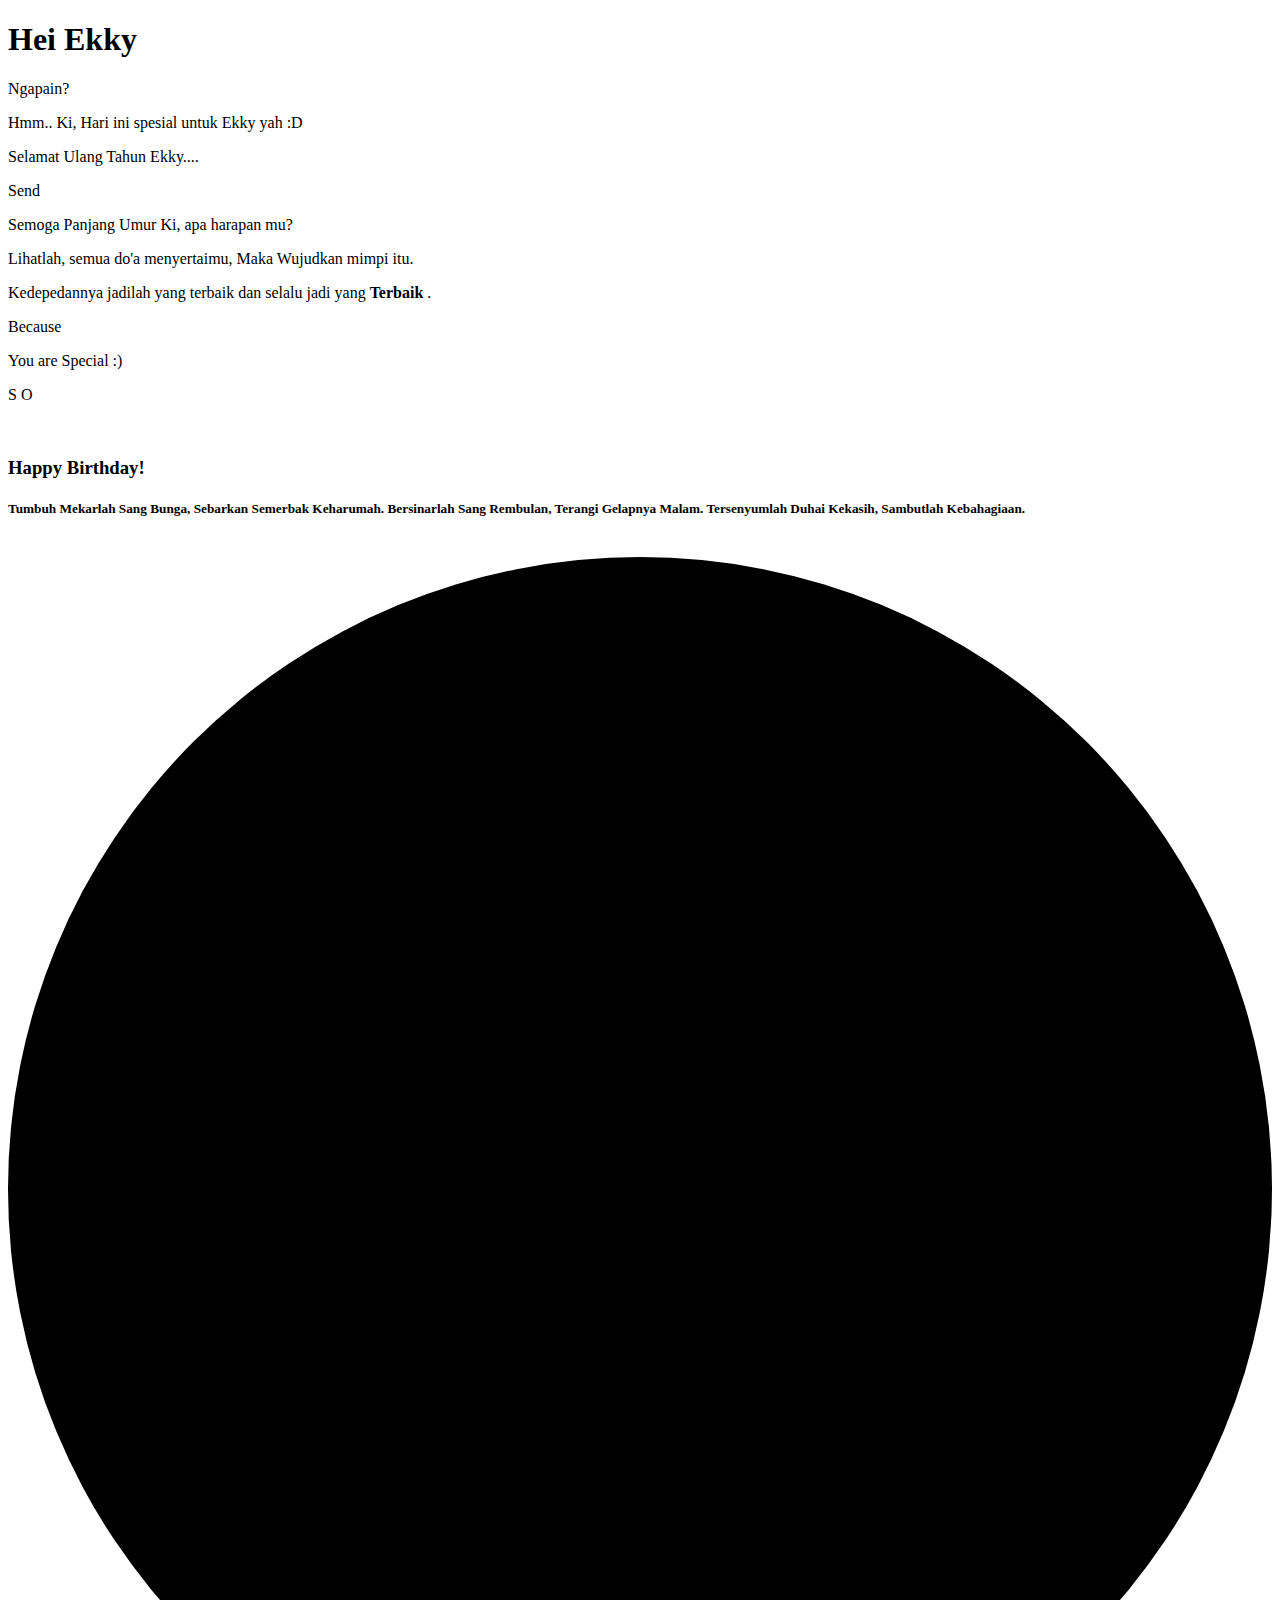
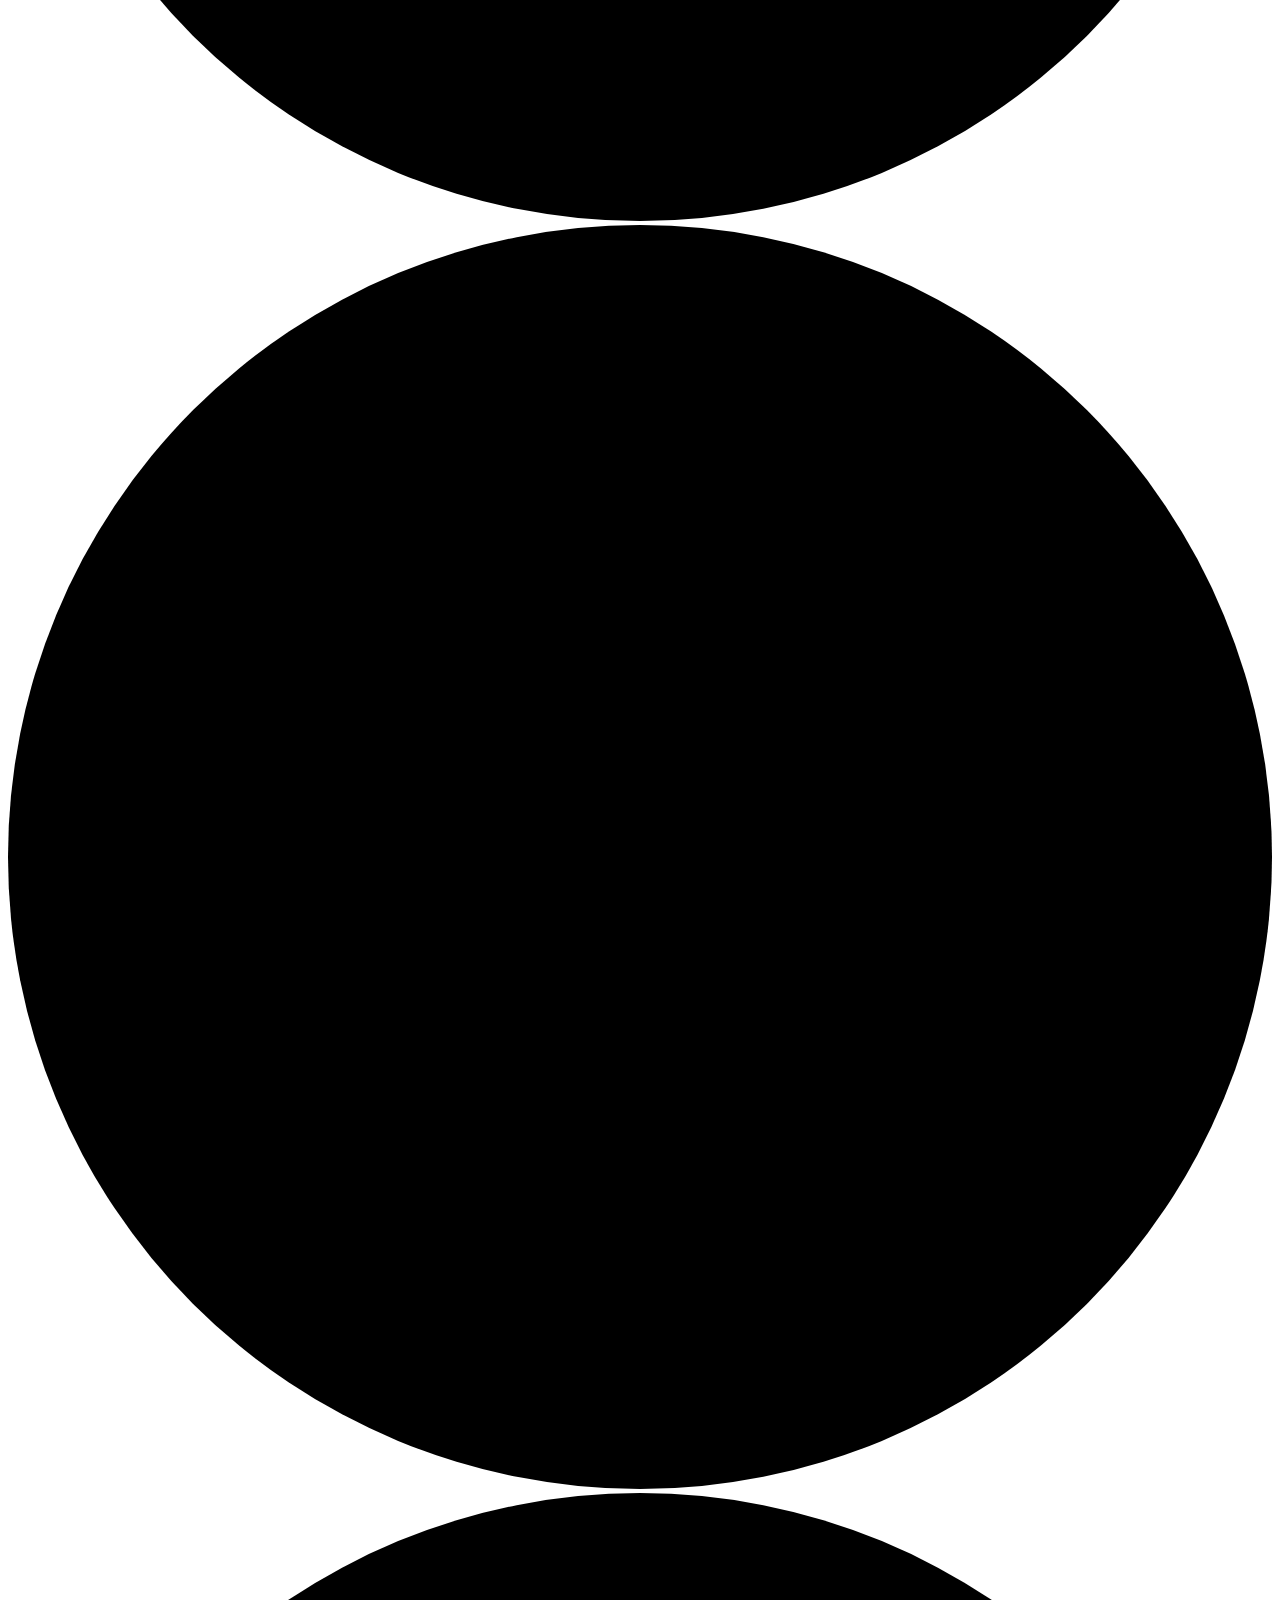
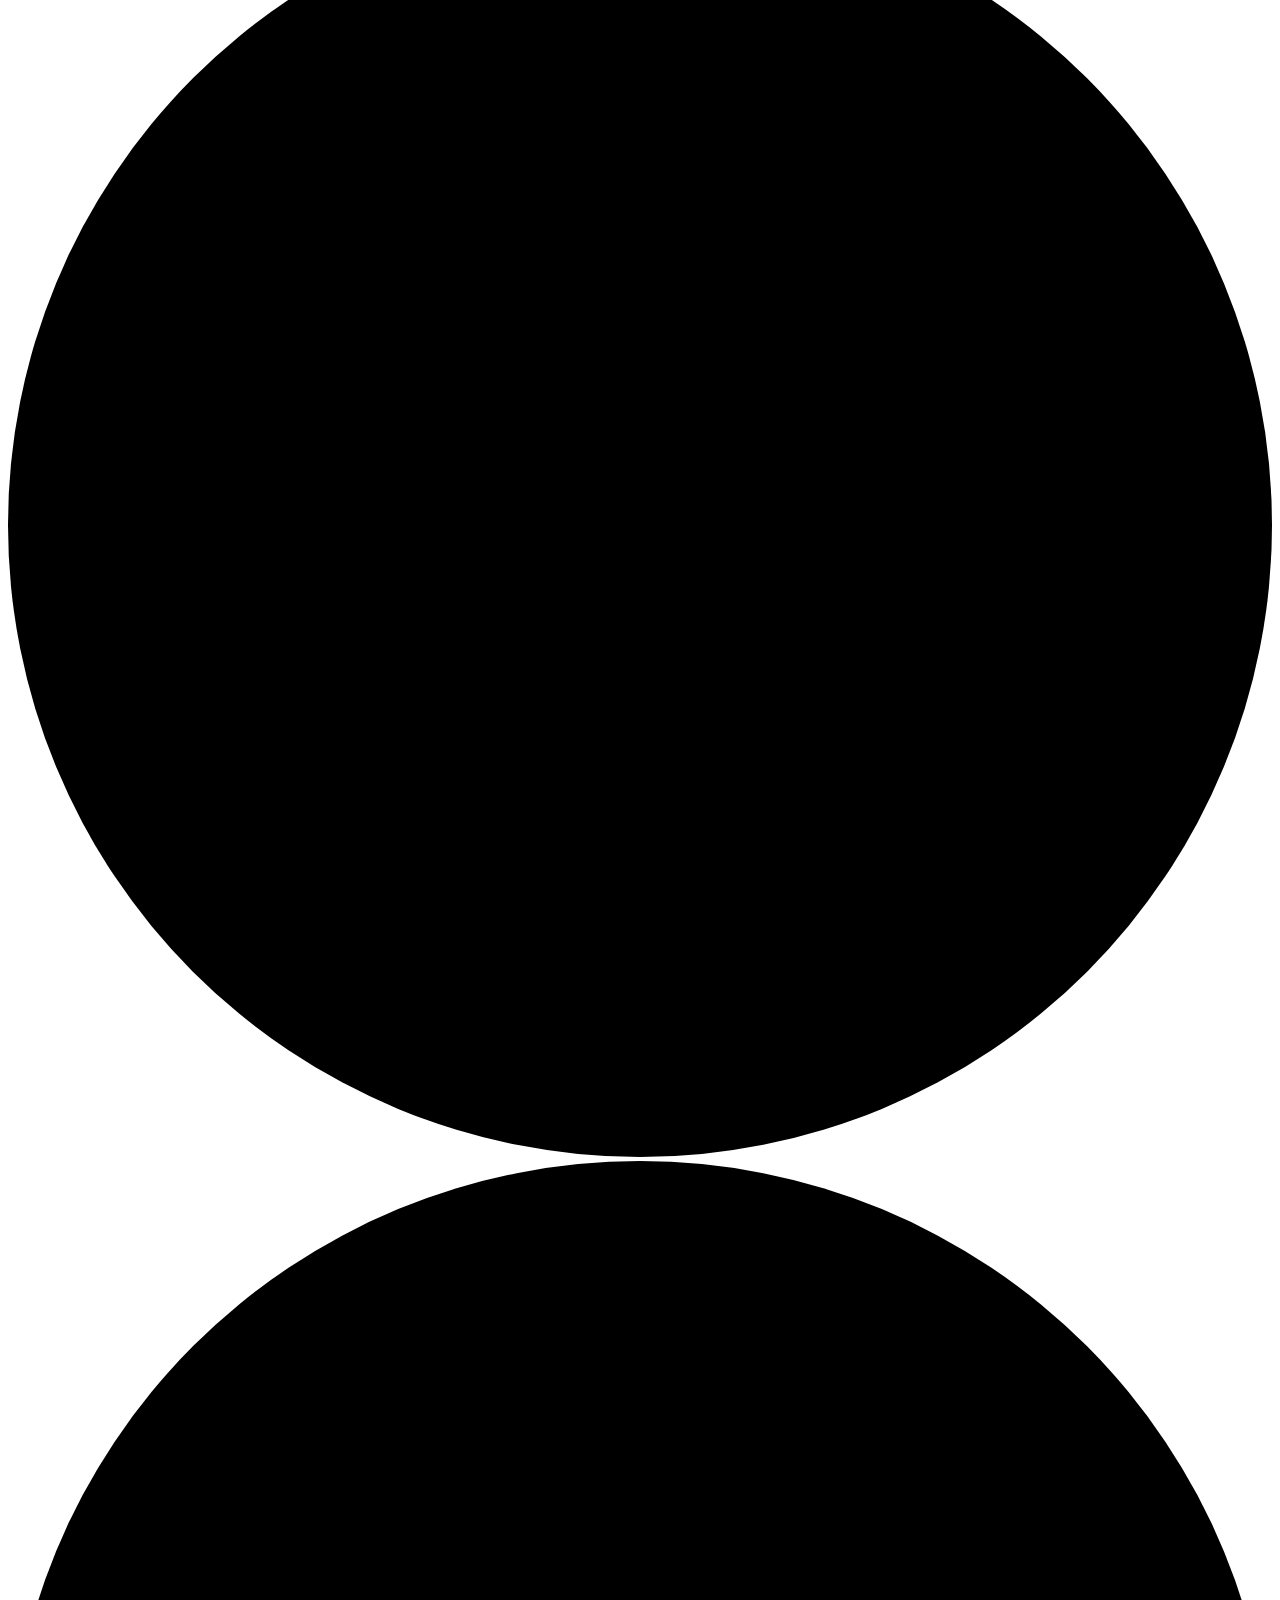
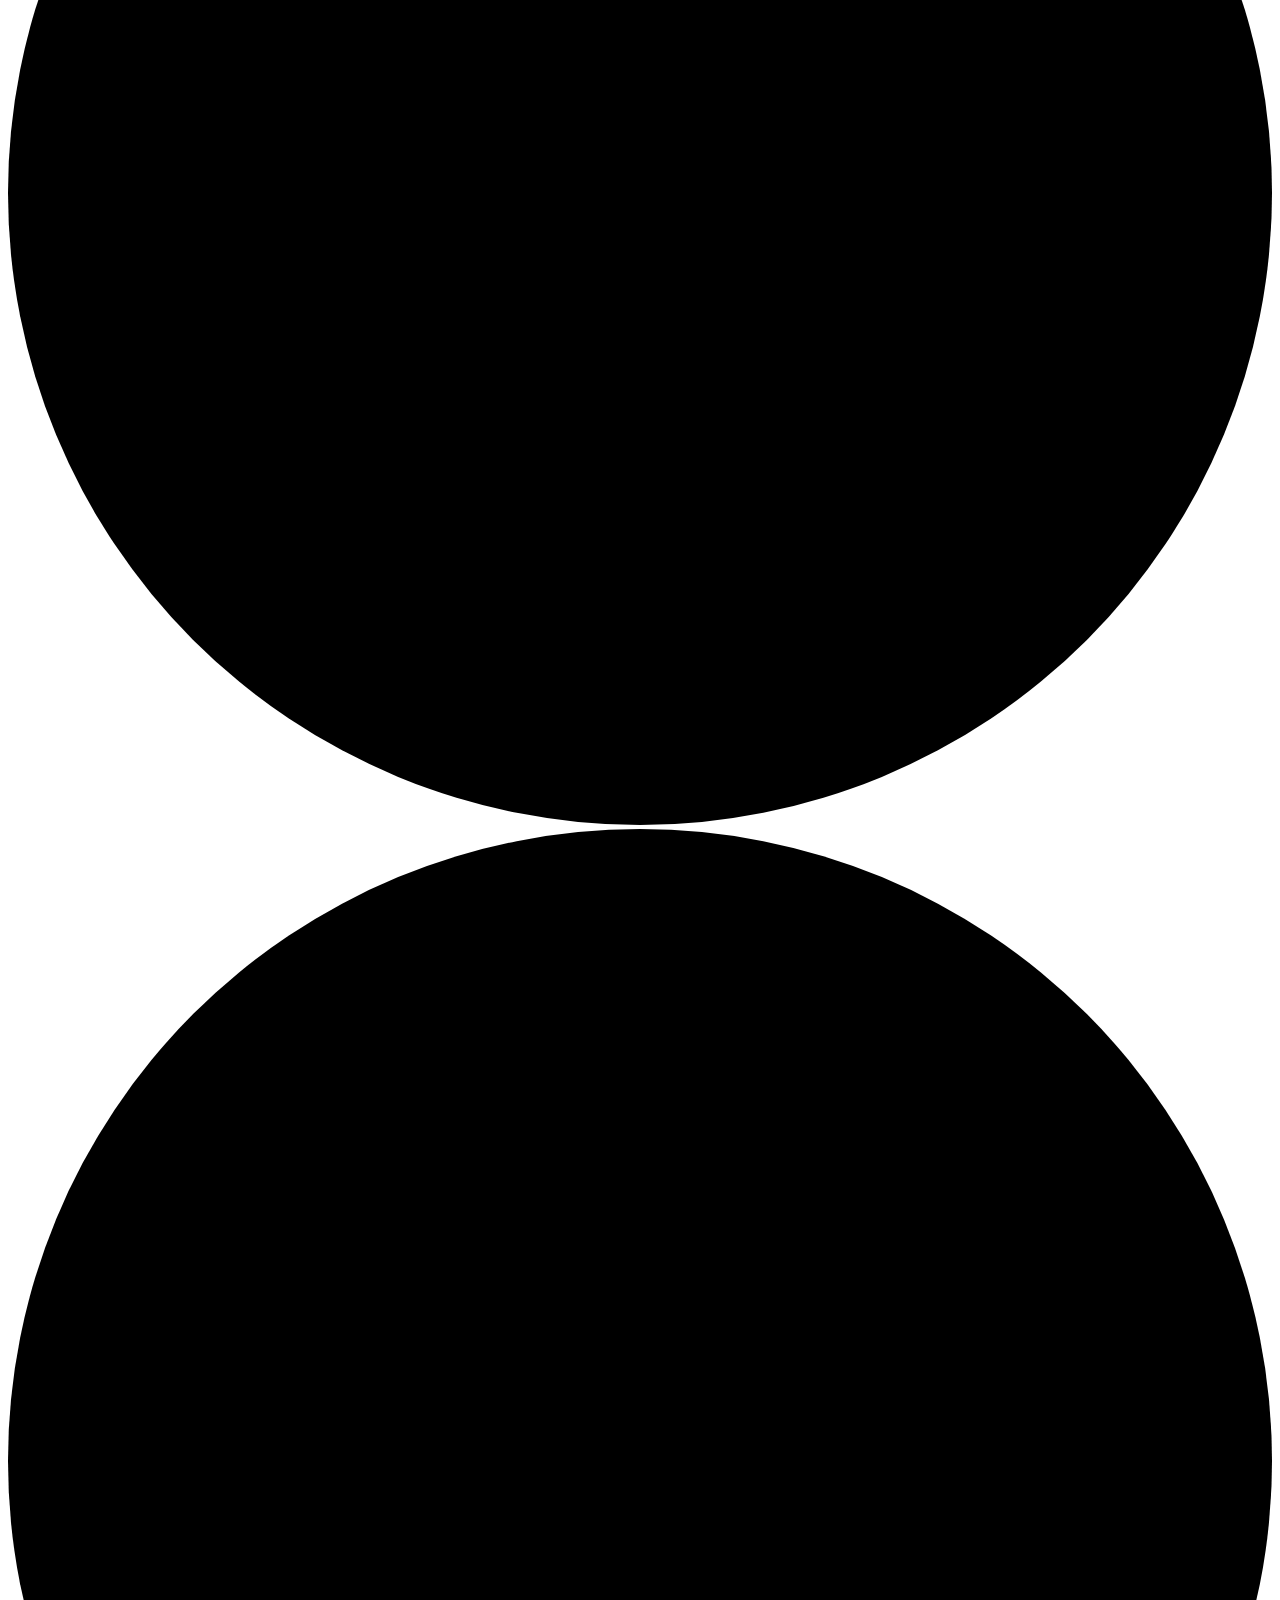
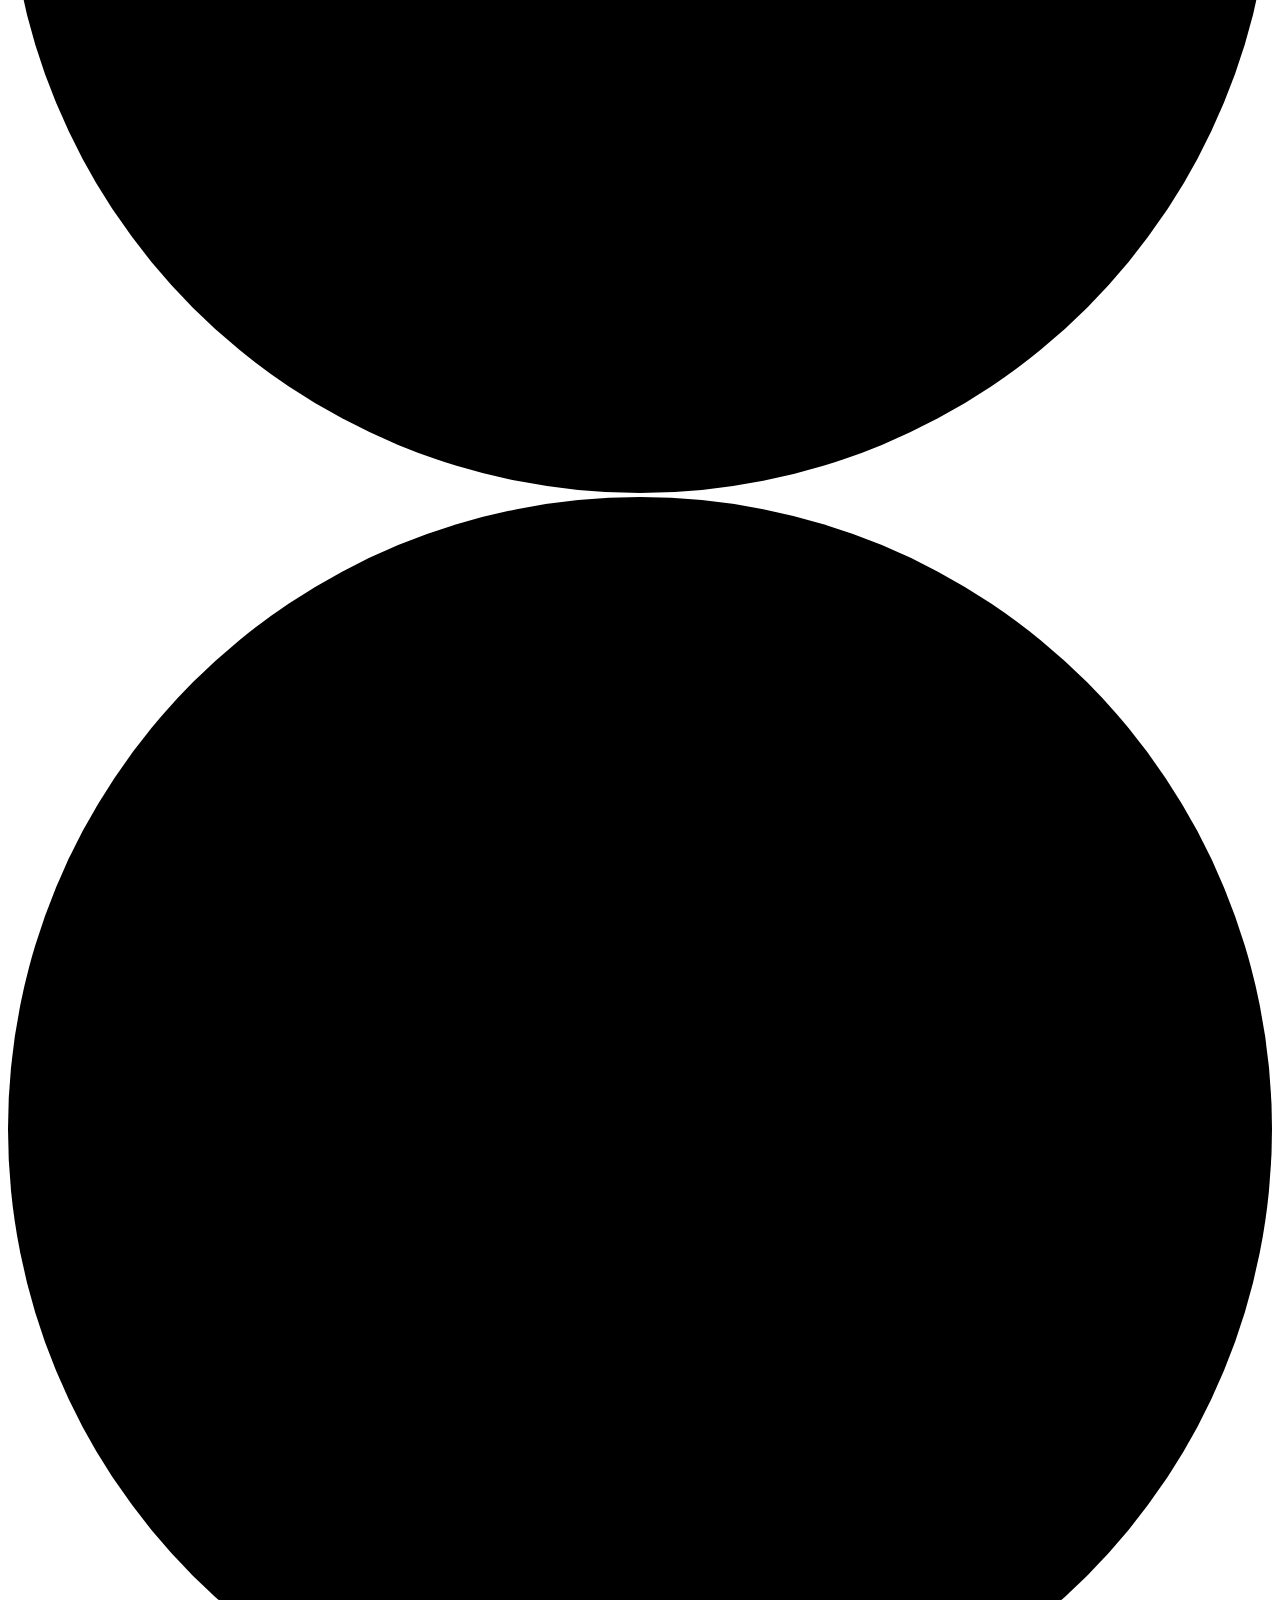
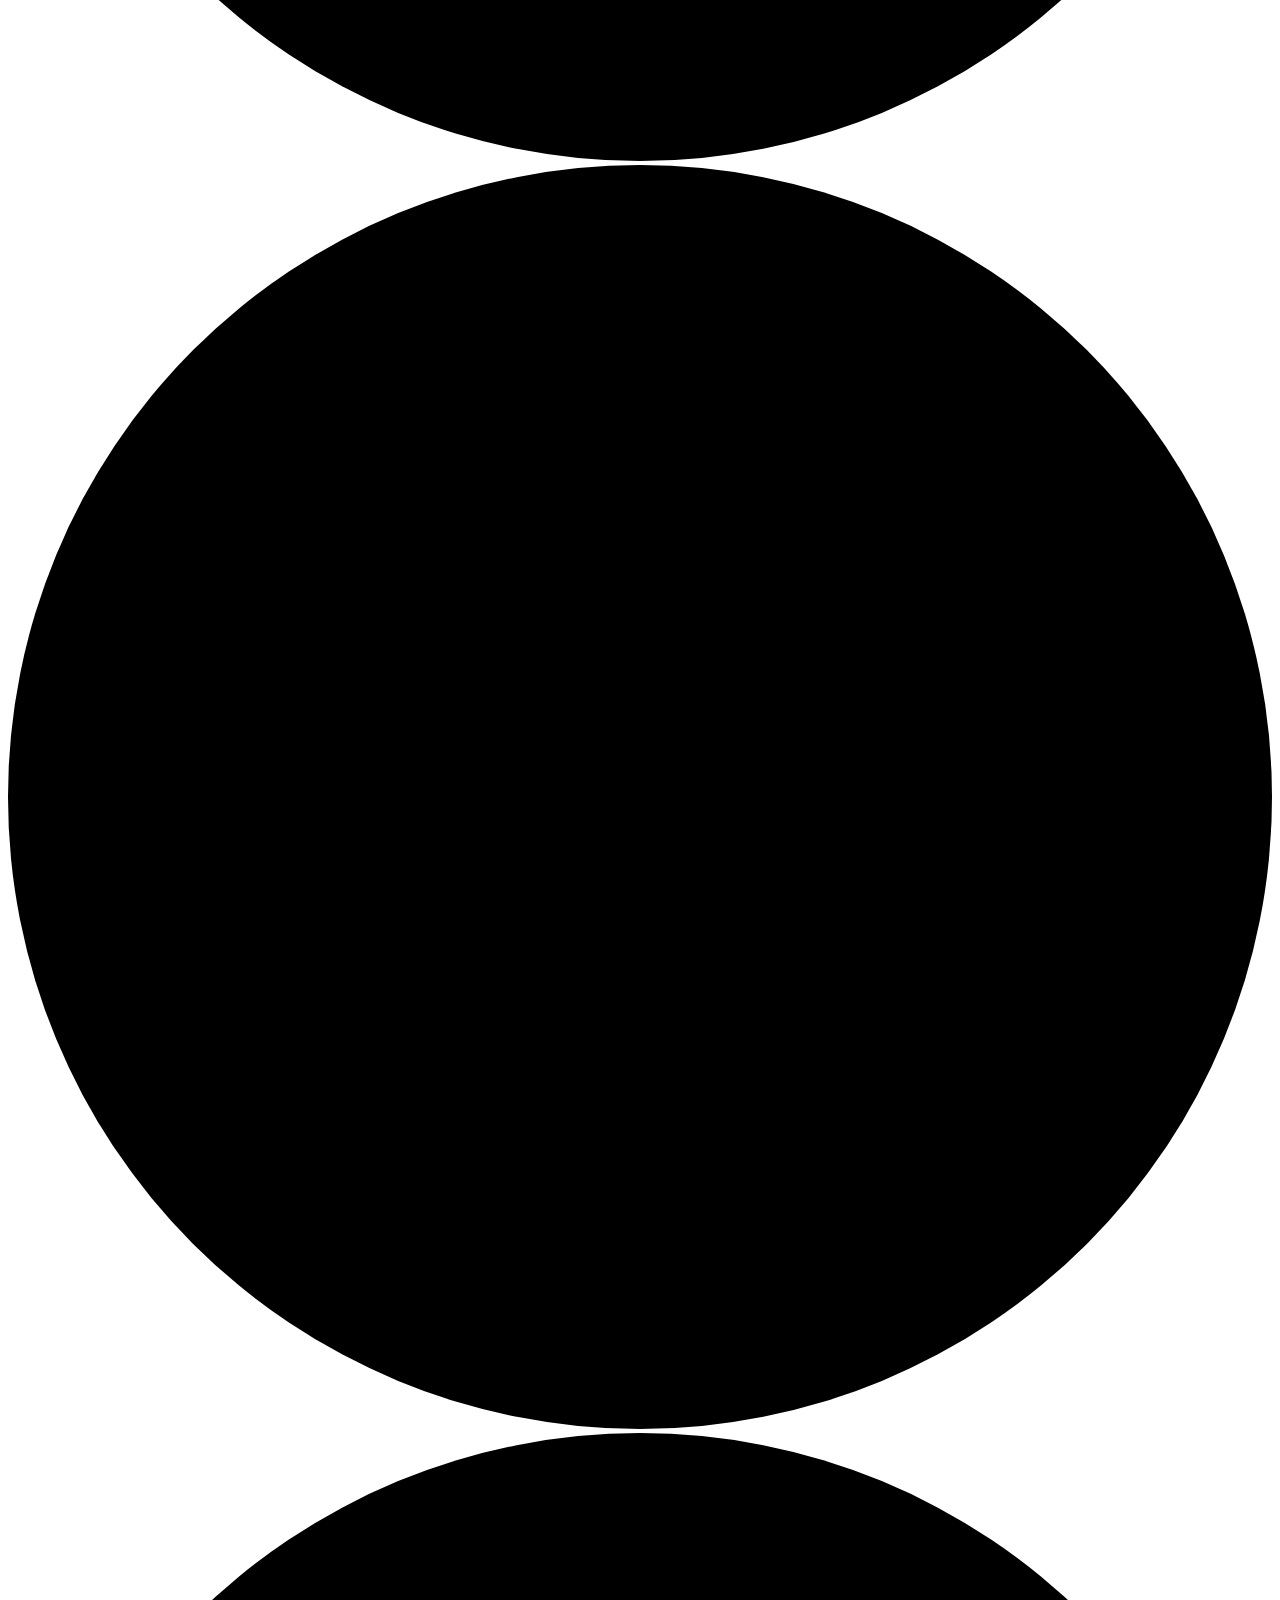
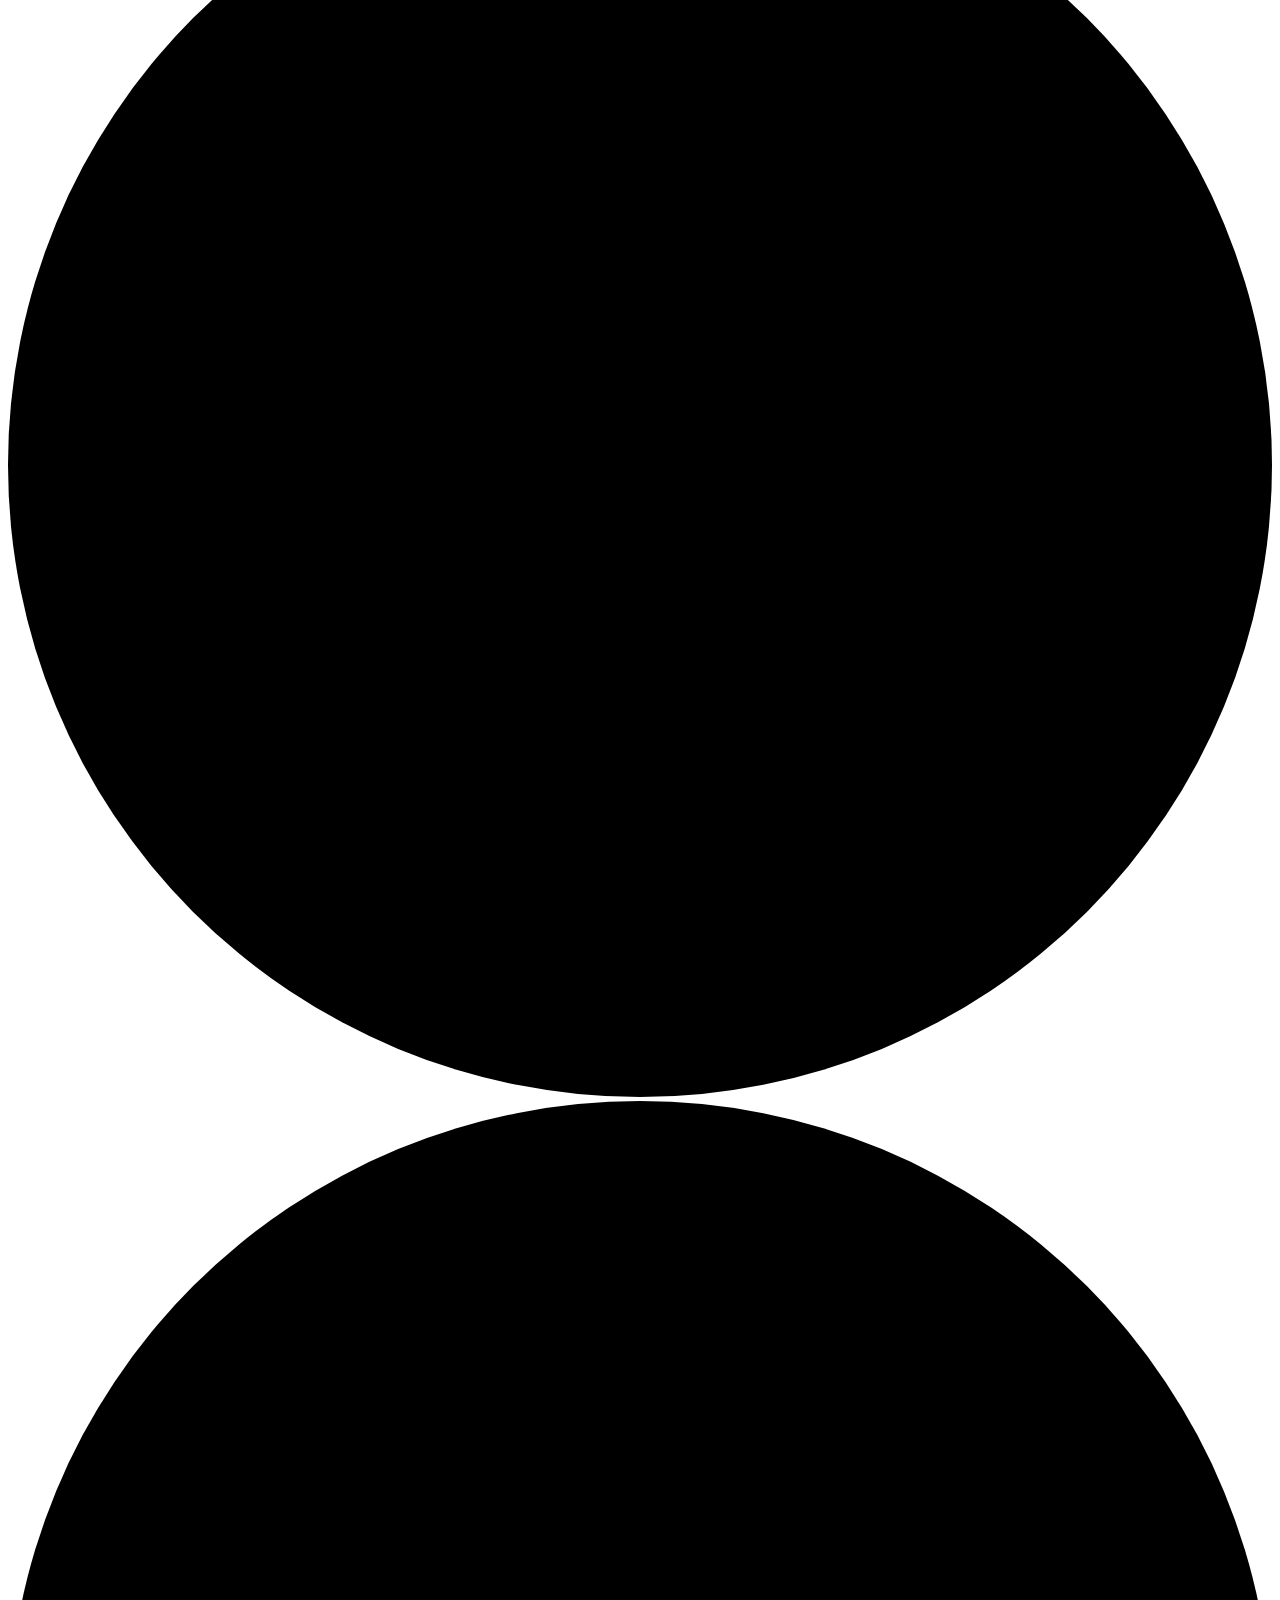
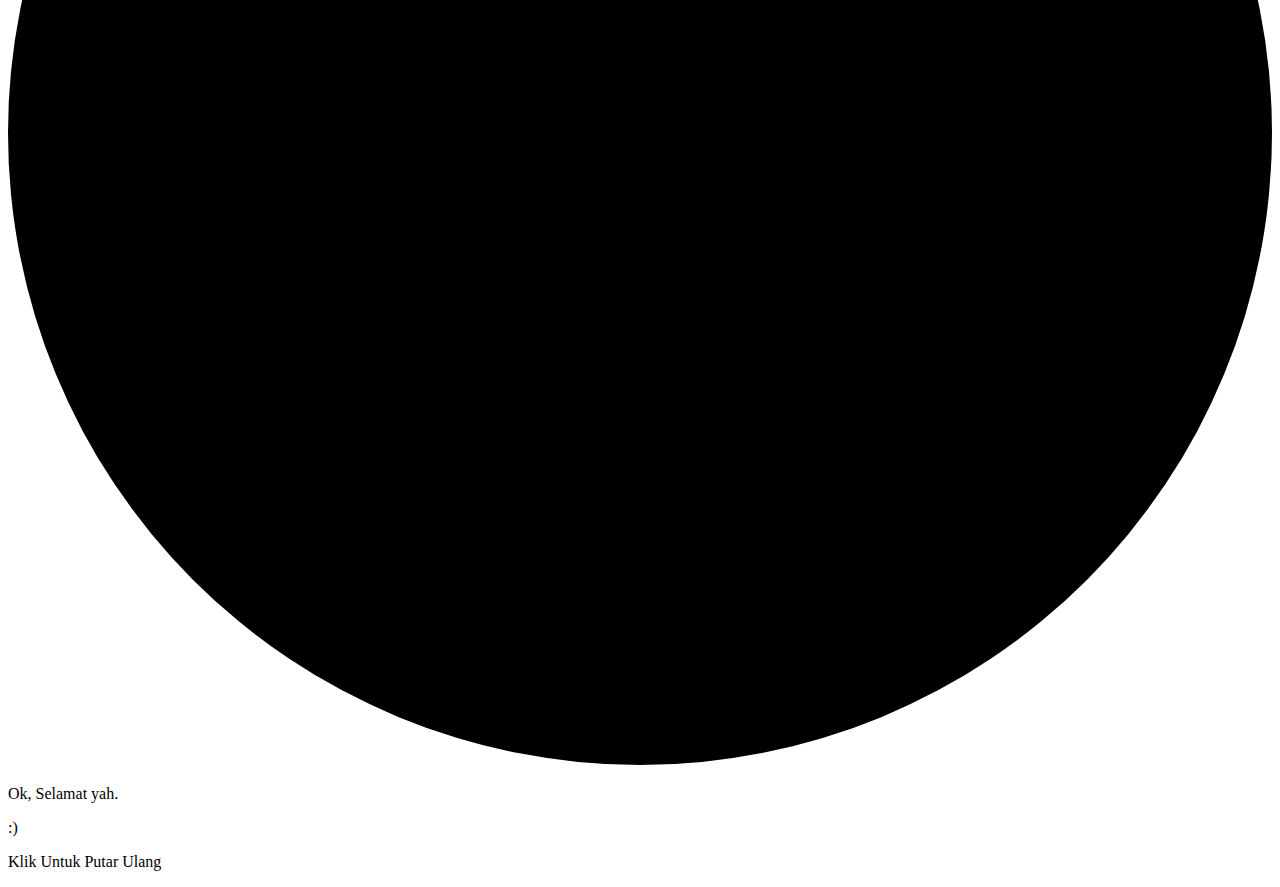
==== index.html @ e346f61e "Add files via upload" ====
<!DOCTYPE html>
<html lang="en">

<head>
  <meta charset="UTF-8" />
  <meta name="viewport" content="width=device-width, initial-scale=1.0" />
  <meta http-equiv="X-UA-Compatible" content="ie=edge" />
  <title>Happy Birthday!!! :)</title>
  <link href="https://fonts.googleapis.com/css?family=Work+Sans:300,400" rel="stylesheet" />
  <link rel="shortcut icon" type="image/png" href="img/favicon.png" />
  <link rel="stylesheet" href="style/style.css" />
</head>

<body>
  <audio autoplay="true" loop
    src="https://res.cloudinary.com/dlr8gie0d/video/upload/v1617498637/hbd_lrzzzr.mp3"></audio>
  <div class="container">
    <div class="one">
      <h1 class="one">
        Hei
        <span id="name">Ekky</span>
      </h1>
      <p class="two" id="greetingText">Ngapain?</p>
    </div>
    <div class="three">
      <p>Hmm.. Ki, Hari ini spesial untuk Ekky yah :D</p>
    </div>
    <div class="four">
      <div class="text-box">
        <p class="hbd-chatbox">
          Selamat Ulang Tahun Ekky....
        </p>
        <p class="fake-btn">Send</p>
      </div>
    </div>
    <div class="five">
      <p class="idea-1">Semoga Panjang Umur Ki, apa harapan mu?</p>
      <p class="idea-2">Lihatlah, semua do'a menyertaimu, Maka Wujudkan mimpi itu.</p>
      <p class="idea-3">Kedepedannya jadilah yang terbaik dan selalu jadi yang
        <strong>Terbaik</strong>
        .
      </p>
      <p class="idea-4">Because</p>
      <p class="idea-5">
        You are Special
        <span>:)</span>
      </p>
      <p class="idea-6">
        <span>S</span>
        <span>O</span>
      </p>
    </div>
    <div class="six">
      <img src="" alt="" class="lydia-dp" id="imagePath" />
      <img src="img/hat.svg" alt="" class="hat" />
      <div class="wish">
        <h3 class="wish-hbd">Happy Birthday!</h3>
        <h5 id="wishText">Tumbuh Mekarlah Sang Bunga, Sebarkan Semerbak Keharumah. Bersinarlah Sang Rembulan, Terangi
          Gelapnya Malam. Tersenyumlah Duhai Kekasih, Sambutlah Kebahagiaan.</h5>
      </div>
    </div>
    <div class="seven">
      <div class="baloons">
        <img src="img/ballon2.svg" alt="" />
        <img src="img/ballon1.svg" alt="" />
        <img src="img/ballon3.svg" alt="" />
        <img src="img/ballon1.svg" alt="" />
        <img src="img/ballon2.svg" alt="" />
        <img src="img/ballon3.svg" alt="" />
        <img src="img/ballon2.svg" alt="" />
        <img src="img/ballon3.svg" alt="" />
        <img src="img/ballon1.svg" alt="" />
        <img src="img/ballon2.svg" alt="" />
        <img src="img/ballon3.svg" alt="" />
        <img src="img/ballon2.svg" alt="" />
        <img src="img/ballon1.svg" alt="" />
        <img src="img/ballon3.svg" alt="" />
        <img src="img/ballon2.svg" alt="" />
        <img src="img/ballon3.svg" alt="" />
        <img src="img/ballon1.svg" alt="" />
        <img src="img/ballon2.svg" alt="" />
        <img src="img/ballon1.svg" alt="" />
        <img src="img/ballon3.svg" alt="" />
        <img src="img/ballon3.svg" alt="" />
        <img src="img/ballon1.svg" alt="" />
        <img src="img/ballon2.svg" alt="" />
        <img src="img/ballon3.svg" alt="" />
        <img src="img/ballon2.svg" alt="" />
        <img src="img/ballon1.svg" alt="" />
        <img src="img/ballon3.svg" alt="" />
        <img src="img/ballon2.svg" alt="" />
        <img src="img/ballon3.svg" alt="" />
        <img src="img/ballon1.svg" alt="" />
        <img src="img/ballon2.svg" alt="" />
        <img src="img/ballon1.svg" alt="" />
        <img src="img/ballon3.svg" alt="" />
      </div>
    </div>
    <div class="eight">
      <svg viewBox="0 0 40 40" xmlns="http://www.w3.org/2000/svg">
        <circle cx="20" cy="20" r="20" />
      </svg>
      <svg viewBox="0 0 40 40" xmlns="http://www.w3.org/2000/svg">
        <circle cx="20" cy="20" r="20" />
      </svg>
      <svg viewBox="0 0 40 40" xmlns="http://www.w3.org/2000/svg">
        <circle cx="20" cy="20" r="20" />
      </svg>
      <svg viewBox="0 0 40 40" xmlns="http://www.w3.org/2000/svg">
        <circle cx="20" cy="20" r="20" />
      </svg>
      <svg viewBox="0 0 40 40" xmlns="http://www.w3.org/2000/svg">
        <circle cx="20" cy="20" r="20" />
      </svg>
      <svg viewBox="0 0 40 40" xmlns="http://www.w3.org/2000/svg">
        <circle cx="20" cy="20" r="20" />
      </svg>
      <svg viewBox="0 0 40 40" xmlns="http://www.w3.org/2000/svg">
        <circle cx="20" cy="20" r="20" />
      </svg>
      <svg viewBox="0 0 40 40" xmlns="http://www.w3.org/2000/svg">
        <circle cx="20" cy="20" r="20" />
      </svg>
      <svg viewBox="0 0 40 40" xmlns="http://www.w3.org/2000/svg">
        <circle cx="20" cy="20" r="20" />
      </svg>
    </div>
    <div class="nine">
      <p>Ok, Selamat yah.</p>
      <p class="last-smile">:)</p>
      <p id="replay">Klik Untuk Putar Ulang</p>
    </div>
  </div>
</body>

<script src="https://cdnjs.cloudflare.com/ajax/libs/gsap/1.20.3/TweenMax.min.js"></script>
<script type="application/javascript" src="script/main.js"></script>

</html>
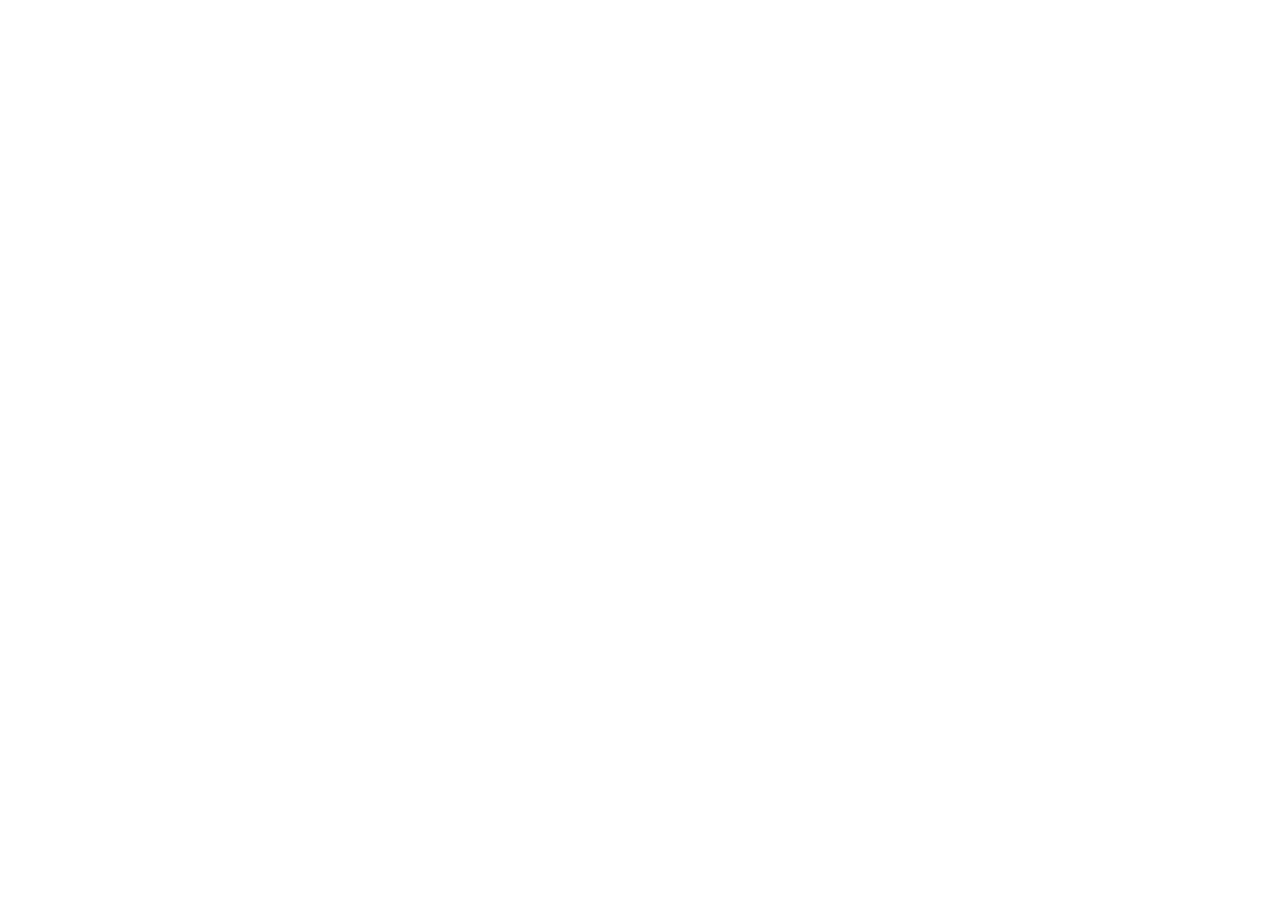
==== commit a95f03fa: "Update index.html" ====
--- a/index.html
+++ b/index.html
@@ -8,7 +8,7 @@
   <title>Happy Birthday!!! :)</title>
   <link href="https://fonts.googleapis.com/css?family=Work+Sans:300,400" rel="stylesheet" />
   <link rel="shortcut icon" type="image/png" href="img/favicon.png" />
-  <link rel="stylesheet" href="style/style.css" />
+  <link rel="stylesheet" href="style.css" />
 </head>
 
 <body>
@@ -52,7 +52,7 @@
     </div>
     <div class="six">
       <img src="" alt="" class="lydia-dp" id="imagePath" />
-      <img src="img/hat.svg" alt="" class="hat" />
+      <img src="hat.svg" alt="" class="hat" />
       <div class="wish">
         <h3 class="wish-hbd">Happy Birthday!</h3>
         <h5 id="wishText">Tumbuh Mekarlah Sang Bunga, Sebarkan Semerbak Keharumah. Bersinarlah Sang Rembulan, Terangi
@@ -61,39 +61,39 @@
     </div>
     <div class="seven">
       <div class="baloons">
-        <img src="img/ballon2.svg" alt="" />
-        <img src="img/ballon1.svg" alt="" />
-        <img src="img/ballon3.svg" alt="" />
-        <img src="img/ballon1.svg" alt="" />
-        <img src="img/ballon2.svg" alt="" />
-        <img src="img/ballon3.svg" alt="" />
-        <img src="img/ballon2.svg" alt="" />
-        <img src="img/ballon3.svg" alt="" />
-        <img src="img/ballon1.svg" alt="" />
-        <img src="img/ballon2.svg" alt="" />
-        <img src="img/ballon3.svg" alt="" />
-        <img src="img/ballon2.svg" alt="" />
-        <img src="img/ballon1.svg" alt="" />
-        <img src="img/ballon3.svg" alt="" />
-        <img src="img/ballon2.svg" alt="" />
-        <img src="img/ballon3.svg" alt="" />
-        <img src="img/ballon1.svg" alt="" />
-        <img src="img/ballon2.svg" alt="" />
-        <img src="img/ballon1.svg" alt="" />
-        <img src="img/ballon3.svg" alt="" />
-        <img src="img/ballon3.svg" alt="" />
-        <img src="img/ballon1.svg" alt="" />
-        <img src="img/ballon2.svg" alt="" />
-        <img src="img/ballon3.svg" alt="" />
-        <img src="img/ballon2.svg" alt="" />
-        <img src="img/ballon1.svg" alt="" />
-        <img src="img/ballon3.svg" alt="" />
-        <img src="img/ballon2.svg" alt="" />
-        <img src="img/ballon3.svg" alt="" />
-        <img src="img/ballon1.svg" alt="" />
-        <img src="img/ballon2.svg" alt="" />
-        <img src="img/ballon1.svg" alt="" />
-        <img src="img/ballon3.svg" alt="" />
+        <img src="ballon2.svg" alt="" />
+        <img src="ballon1.svg" alt="" />
+        <img src="ballon3.svg" alt="" />
+        <img src="ballon1.svg" alt="" />
+        <img src="ballon2.svg" alt="" />
+        <img src="ballon3.svg" alt="" />
+        <img src="ballon2.svg" alt="" />
+        <img src="ballon3.svg" alt="" />
+        <img src="ballon1.svg" alt="" />
+        <img src="ballon2.svg" alt="" />
+        <img src="ballon3.svg" alt="" />
+        <img src="ballon2.svg" alt="" />
+        <img src="ballon1.svg" alt="" />
+        <img src="ballon3.svg" alt="" />
+        <img src="ballon2.svg" alt="" />
+        <img src="ballon3.svg" alt="" />
+        <img src="ballon1.svg" alt="" />
+        <img src="ballon2.svg" alt="" />
+        <img src="ballon1.svg" alt="" />
+        <img src="ballon3.svg" alt="" />
+        <img src="ballon3.svg" alt="" />
+        <img src="ballon1.svg" alt="" />
+        <img src="ballon2.svg" alt="" />
+        <img src="ballon3.svg" alt="" />
+        <img src="baloon2.svg" alt="" />
+        <img src="ballon1.svg" alt="" />
+        <img src="ballon3.svg" alt="" />
+        <img src="ballon2.svg" alt="" />
+        <img src="ballon3.svg" alt="" />
+        <img src="ballon1.svg" alt="" />
+        <img src="ballon2.svg" alt="" />
+        <img src="ballon1.svg" alt="" />
+        <img src="ballon3.svg" alt="" />
       </div>
     </div>
     <div class="eight">
@@ -134,6 +134,6 @@
 </body>
 
 <script src="https://cdnjs.cloudflare.com/ajax/libs/gsap/1.20.3/TweenMax.min.js"></script>
-<script type="application/javascript" src="script/main.js"></script>
+<script type="application/javascript" src="main.js"></script>
 
-</html>+</html>
--- a/style.css
+++ b/style.css
@@ -0,0 +1,302 @@
+html {
+  box-sizing: border-box;
+}
+
+body {
+  margin: 0;
+  font-family: "Work Sans", sans-serif;
+  /* background-image: linear-gradient(#2f0999, #55d3e4); */
+}
+
+.container {
+  height: 100vh;
+  width: 100vh;
+  margin: 0 auto;
+  text-align: center;
+  visibility: hidden;
+  position: relative;
+  overflow: hidden;
+}
+
+.container div.six {
+  top: 10vh;
+  z-index: 1;
+}
+
+.container div.seven,
+.container div.eight {
+  width: 100vw;
+  height: 100vh;
+  position: fixed;
+  top: 0;
+}
+
+.container>div {
+  position: absolute;
+  left: 0;
+  right: 0;
+  top: 20vh;
+}
+
+.one {
+  font-size: 4.5rem;
+}
+
+.one>img {
+  vertical-align: middle;
+  margin-bottom: 10px;
+  max-width: 100%;
+  height: auto;
+}
+
+.two {
+  font-size: 1.2rem;
+  font-weight: lighter;
+}
+
+.three {
+  font-size: 3rem;
+}
+
+.four .text-box {
+  width: 600px;
+  margin: 0 auto;
+  border: 3px solid #aaa;
+  border-radius: 5px;
+  padding: 10px;
+  position: relative;
+}
+
+.text-box p {
+  margin: 0;
+  text-align: left;
+}
+
+.text-box span {
+  visibility: hidden;
+}
+
+.text-box .fake-btn {
+  position: absolute;
+  right: 5px;
+  bottom: 5px;
+  color: #fff;
+  background-color: rgb(21, 161, 237);
+  padding: 5px 8px;
+  border-radius: 3px;
+}
+
+.five p {
+  font-size: 2rem;
+  position: absolute;
+  left: 0;
+  right: 0;
+}
+
+.idea-3 strong {
+  padding: 3px 5px;
+  border-radius: 3px;
+  display: inline-block;
+}
+
+.five .idea-5 {
+  font-size: 4rem;
+}
+
+.idea-5 span,
+.idea-6 span,
+.wish-hbd span {
+  display: inline-block;
+}
+
+.idea-6 span {
+  font-size: 15rem;
+}
+
+.six {
+  position: relative;
+}
+
+.six img {
+  display: inline-block;
+  max-width: 100%;
+  height: 350px;
+  border-radius: 3px;
+  /* height: auto; */
+}
+
+.six .hat {
+  position: absolute;
+  width: 100px;
+  top: -30%;
+  left: 31%;
+  /* transform: scale(0.1); */
+}
+
+.baloons img {
+  display: inline-block;
+  position: absolute;
+}
+
+.baloons img:nth-child(even) {
+  left: -10%;
+}
+
+.baloons img:nth-child(odd) {
+  right: -10%;
+}
+
+.baloons img:nth-child(3n + 0) {
+  left: 30%;
+}
+
+.eight svg {
+  width: 25px;
+  position: absolute;
+  top: 0;
+  left: 0;
+  visibility: hidden;
+  z-index: -1;
+}
+
+.eight svg:nth-child(1) {
+  top: 7vh;
+  left: 5vw;
+  fill: #bd6ecf;
+}
+
+.eight svg:nth-child(2) {
+  top: 23vh;
+  left: 35vw;
+  fill: #7dd175;
+}
+
+.eight svg:nth-child(3) {
+  top: 33vh;
+  left: 23vw;
+  fill: #349d8b;
+}
+
+.eight svg:nth-child(4) {
+  top: 43vh;
+  left: 57vw;
+  fill: #347a9d;
+}
+
+.eight svg:nth-child(5) {
+  top: 68vh;
+  left: 7vw;
+  fill: #c66053;
+}
+
+.eight svg:nth-child(6) {
+  top: 42vh;
+  left: 77vw;
+  fill: #bfaa40;
+}
+
+.eight svg:nth-child(7) {
+  top: 68vh;
+  left: 83vw;
+  fill: #e3bae8;
+}
+
+.eight svg:nth-child(8) {
+  top: 86vh;
+  left: 37vw;
+  fill: #8762cb;
+}
+
+.eight svg:nth-child(9) {
+  top: 94vh;
+  left: 87vw;
+  fill: #9a90da;
+}
+
+.wish-hbd {
+  font-size: 3em;
+  margin: 0;
+  text-transform: uppercase;
+}
+
+.wish h5 {
+  font-weight: lighter;
+  font-size: 2rem;
+  margin: 10px 0 0;
+}
+
+.nine p {
+  font-size: 2rem;
+  font-weight: lighter;
+}
+
+#replay {
+  z-index: 3;
+  cursor: pointer;
+}
+
+/* Media Queries */
+@media screen and (max-height: 1000px) {
+  .six .hat {
+    left: 40%;
+  }
+}
+
+@media screen and (max-height: 800px) {
+  .six .hat {
+    left: 37%;
+  }
+}
+
+@media screen and (max-height: 700px) {
+  .six .hat {
+    left: 32%;
+  }
+}
+
+@media screen and (max-height: 850px) and (max-width: 450px) {
+  .six .hat {
+    left: 32%;
+  }
+}
+
+@media screen and (max-width: 500px) {
+  .container {
+    width: 90%;
+  }
+
+  .four .text-box {
+    width: 90%;
+  }
+
+  .text-box .fake-btn {
+    right: 5px;
+    bottom: -38px;
+  }
+
+  .idea-5 span {
+    display: block;
+  }
+
+  .idea-6 span {
+    font-size: 10rem;
+  }
+
+  .six .hat {
+    width: 50px;
+    /* top: -20px; */
+  }
+
+  .wish-hbd {
+    font-size: 2.2em;
+  }
+
+  .wish h5 {
+    font-size: 1.4rem;
+  }
+
+  .nine p {
+    font-size: 1.5rem;
+    font-weight: lighter;
+  }
+}